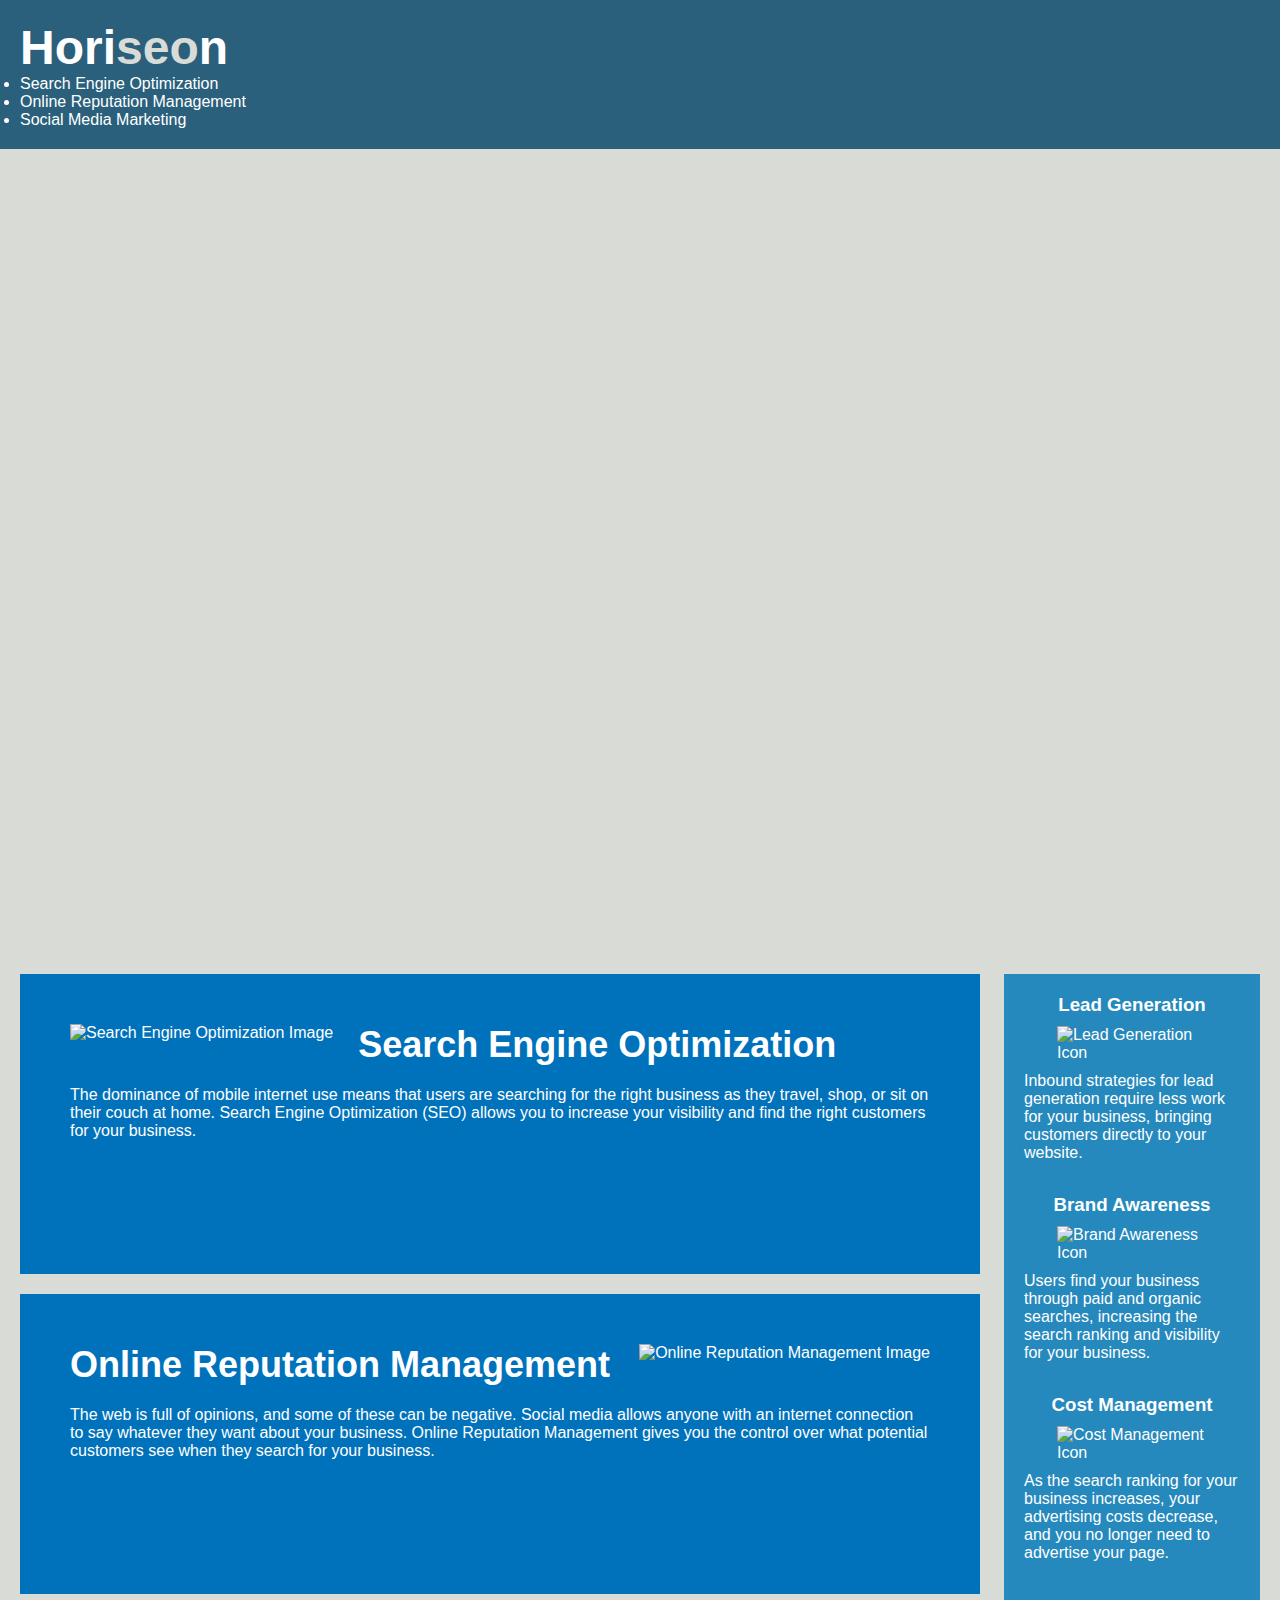
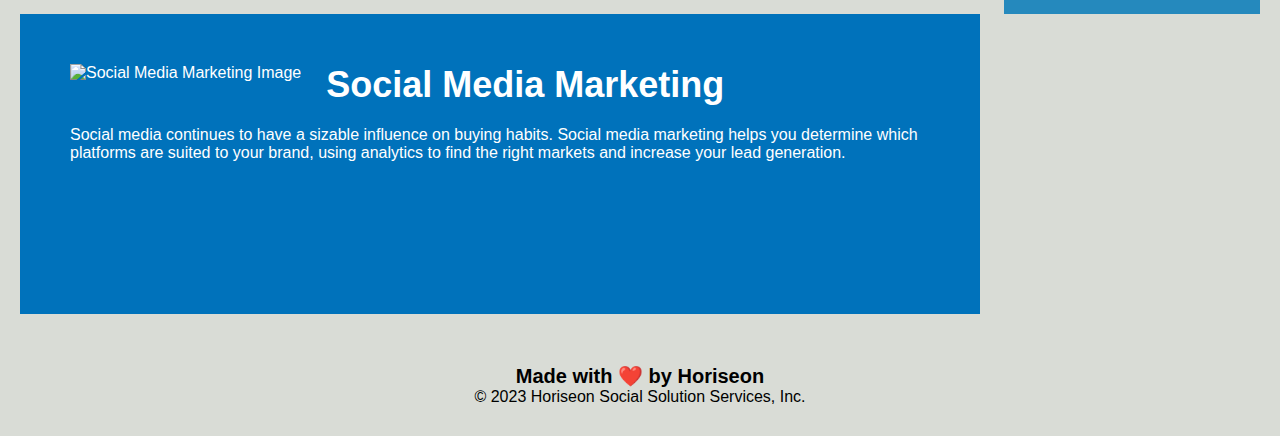
==== index.html @ 3003272a "UpdatedHTML" ====
<!DOCTYPE html>
<html lang="en-us">
<!-- Header -->
<head>
    <meta charset="UTF-8" />
    <link rel="stylesheet" href="./assets/css/style.css">
    <title>Website</title>
</head>

<body>
    <!-- Body -->
    <div class="header">
        <h1>Hori<span class="seo">seo</span>n</h1>
        <nav>
            <ul>
                <li>
                    <a href="#search-engine-optimization">Search Engine Optimization</a>
                </li>
                <li>
                    <a href="#online-reputation-management">Online Reputation Management</a>
                </li>
                <li>
                    <a href="#social-media-marketing">Social Media Marketing</a>
                </li>
            </ul>
        </nav>
    </div>
    <!-- Main Content Section -->
    <div class="hero"></div>
    <div class="content">
        <!-- Search Engine Optimization Section -->
        <section class="search-engine-optimization">
            <img src="./assets/images/search-engine-optimization.jpg" class="float-left" alt="Search Engine Optimization Image" />
            <h2>Search Engine Optimization</h2>
            <p>
                The dominance of mobile internet use means that users are searching for the right business as they travel, shop, or sit on their couch at home. Search Engine Optimization (SEO) allows you to increase your visibility and find the right customers for your business.
            </p>
        </section>
        <!-- Online Reputation Management Section -->
        <section id="online-reputation-management" class="online-reputation-management">
            <img src="./assets/images/online-reputation-management.jpg" class="float-right" alt="Online Reputation Management Image" />
            <h2>Online Reputation Management</h2>
            <p>
                The web is full of opinions, and some of these can be negative. Social media allows anyone with an internet connection to say whatever they want about your business. Online Reputation Management gives you the control over what potential customers see when they search for your business.
            </p>
        </section>
        <!-- Social Media Marketing Section -->
        <section id="social-media-marketing" class="social-media-marketing">
            <img src="./assets/images/social-media-marketing.jpg" class="float-left" alt="Social Media Marketing Image" />
            <h2>Social Media Marketing</h2>
            <p>
                Social media continues to have a sizable influence on buying habits. Social media marketing helps you determine which platforms are suited to your brand, using analytics to find the right markets and increase your lead generation.
            </p>
        </section>
        <!-- Benefits Section -->
    </div>
    <div class="benefits">
        <div class="benefit-lead">
            <h3>Lead Generation</h3>
            <img src="./assets/images/lead-generation.png" alt="Lead Generation Icon" />
            <p>
                Inbound strategies for lead generation require less work for your business, bringing customers directly to your website.
            </p>
        </div>
        <div class="benefit-brand">
            <h3>Brand Awareness</h3>
            <img src="./assets/images/brand-awareness.png" alt="Brand Awareness Icon" />
            <p>
                Users find your business through paid and organic searches, increasing the search ranking and visibility for your business.
            </p>
        </div>
        <div class="benefit-cost">
            <h3>Cost Management</h3>
            <img src="./assets/images/cost-management.png" alt="Cost Management Icon" />
            <p>
                As the search ranking for your business increases, your advertising costs decrease, and you no longer need to advertise your page.
            </p>
        </div>
    </div>
    <!-- Footer -->
    <div class="footer">
        <h2>Made with ❤️️ by Horiseon</h2>
        <p>
            &copy; 2023 Horiseon Social Solution Services, Inc.
        </p>
    </div>
</body>

</html>
---- assets/css/style.css ----
* {
    box-sizing: border-box;
    padding: 0;
    margin: 0;
}
/* Body Styles */
body {
    background-color: #d9dcd6;
}

/*Header Styles*/
.header {
    padding: 20px;
    font-family: 'Trebuchet MS', 'Lucida Sans Unicode', 'Lucida Grande', 'Lucida Sans', Arial, sans-serif;
    background-color: #2a607c;
    color: #ffffff;
}

.header h1 {
    display: inline-block;
    font-size: 48px;
}

.header h1 .seo {
    color: #d9dcd6;
}

.header div {
    padding-top: 15px;
    margin-right: 20px;
    float: right;
    font-family: 'Gill Sans', 'Gill Sans MT', Calibri, 'Trebuchet MS', sans-serif;
    font-size: 20px;
}

.header div ul {
    list-style-type: none;
}

.header div ul li {
    display: inline-block;
    margin-left: 25px;
}

a {
    color: #ffffff;
    text-decoration: none;
}
/* P Styles */
p {
    font-size: 16px;
}

.hero {
    height: 800px;
    width: 100%;
    margin-bottom: 25px;
    background-image: url("../images/digital-marketing-meeting.jpg");
    background-size: cover;
    background-position: center;
}

.float-left {
    float: left;
    margin-right: 25px;
}

.float-right {
    float: right;
    margin-left: 25px;
}

.content {
    width: 75%;
    display: inline-block;
    margin-left: 20px;
}

.benefits {
    margin-right: 20px;
    padding: 20px;
    clear: both;
    float: right;
    width: 20%;
    height: 100%;
    font-family: 'Gill Sans', 'Gill Sans MT', Calibri, 'Trebuchet MS', sans-serif;
    background-color: #2589bd;
}

.benefit-lead {
    margin-bottom: 32px;
    color: #ffffff;
}

.benefit-brand {
    margin-bottom: 32px;
    color: #ffffff;
}

.benefit-cost {
    margin-bottom: 32px;
    color: #ffffff;
}

.benefit-lead h3 {
    margin-bottom: 10px;
    text-align: center;
}

.benefit-brand h3 {
    margin-bottom: 10px;
    text-align: center;
}

.benefit-cost h3 {
    margin-bottom: 10px;
    text-align: center;
}

.benefit-lead img {
    display: block;
    margin: 10px auto;
    max-width: 150px;
}

.benefit-brand img {
    display: block;
    margin: 10px auto;
    max-width: 150px;
}

.benefit-cost img {
    display: block;
    margin: 10px auto;
    max-width: 150px;
}

.search-engine-optimization {
    margin-bottom: 20px;
    padding: 50px;
    height: 300px;
    font-family: 'Gill Sans', 'Gill Sans MT', Calibri, 'Trebuchet MS', sans-serif;
    background-color: #0072bb;
    color: #ffffff;
}

.online-reputation-management {
    margin-bottom: 20px;
    padding: 50px;
    height: 300px;
    font-family: 'Gill Sans', 'Gill Sans MT', Calibri, 'Trebuchet MS', sans-serif;
    background-color: #0072bb;
    color: #ffffff;
}

.social-media-marketing {
    margin-bottom: 20px;
    padding: 50px;
    height: 300px;
    font-family: 'Gill Sans', 'Gill Sans MT', Calibri, 'Trebuchet MS', sans-serif;
    background-color: #0072bb;
    color: #ffffff;
}

.search-engine-optimization img {
    max-height: 200px;
}

.online-reputation-management img {
    max-height: 200px;
}

.social-media-marketing img {
    max-height: 200px;
}

.search-engine-optimization h2 {
    margin-bottom: 20px;
    font-size: 36px;
}

.online-reputation-management h2 {
    margin-bottom: 20px;
    font-size: 36px;
}

.social-media-marketing h2 {
    margin-bottom: 20px;
    font-size: 36px;
}
/* Footer Styles */
.footer {
    padding: 30px;
    clear: both;
    font-family: 'Trebuchet MS', 'Lucida Sans Unicode', 'Lucida Grande', 'Lucida Sans', Arial, sans-serif;
    text-align: center;
}

.footer h2 {
    font-size: 20px;
}
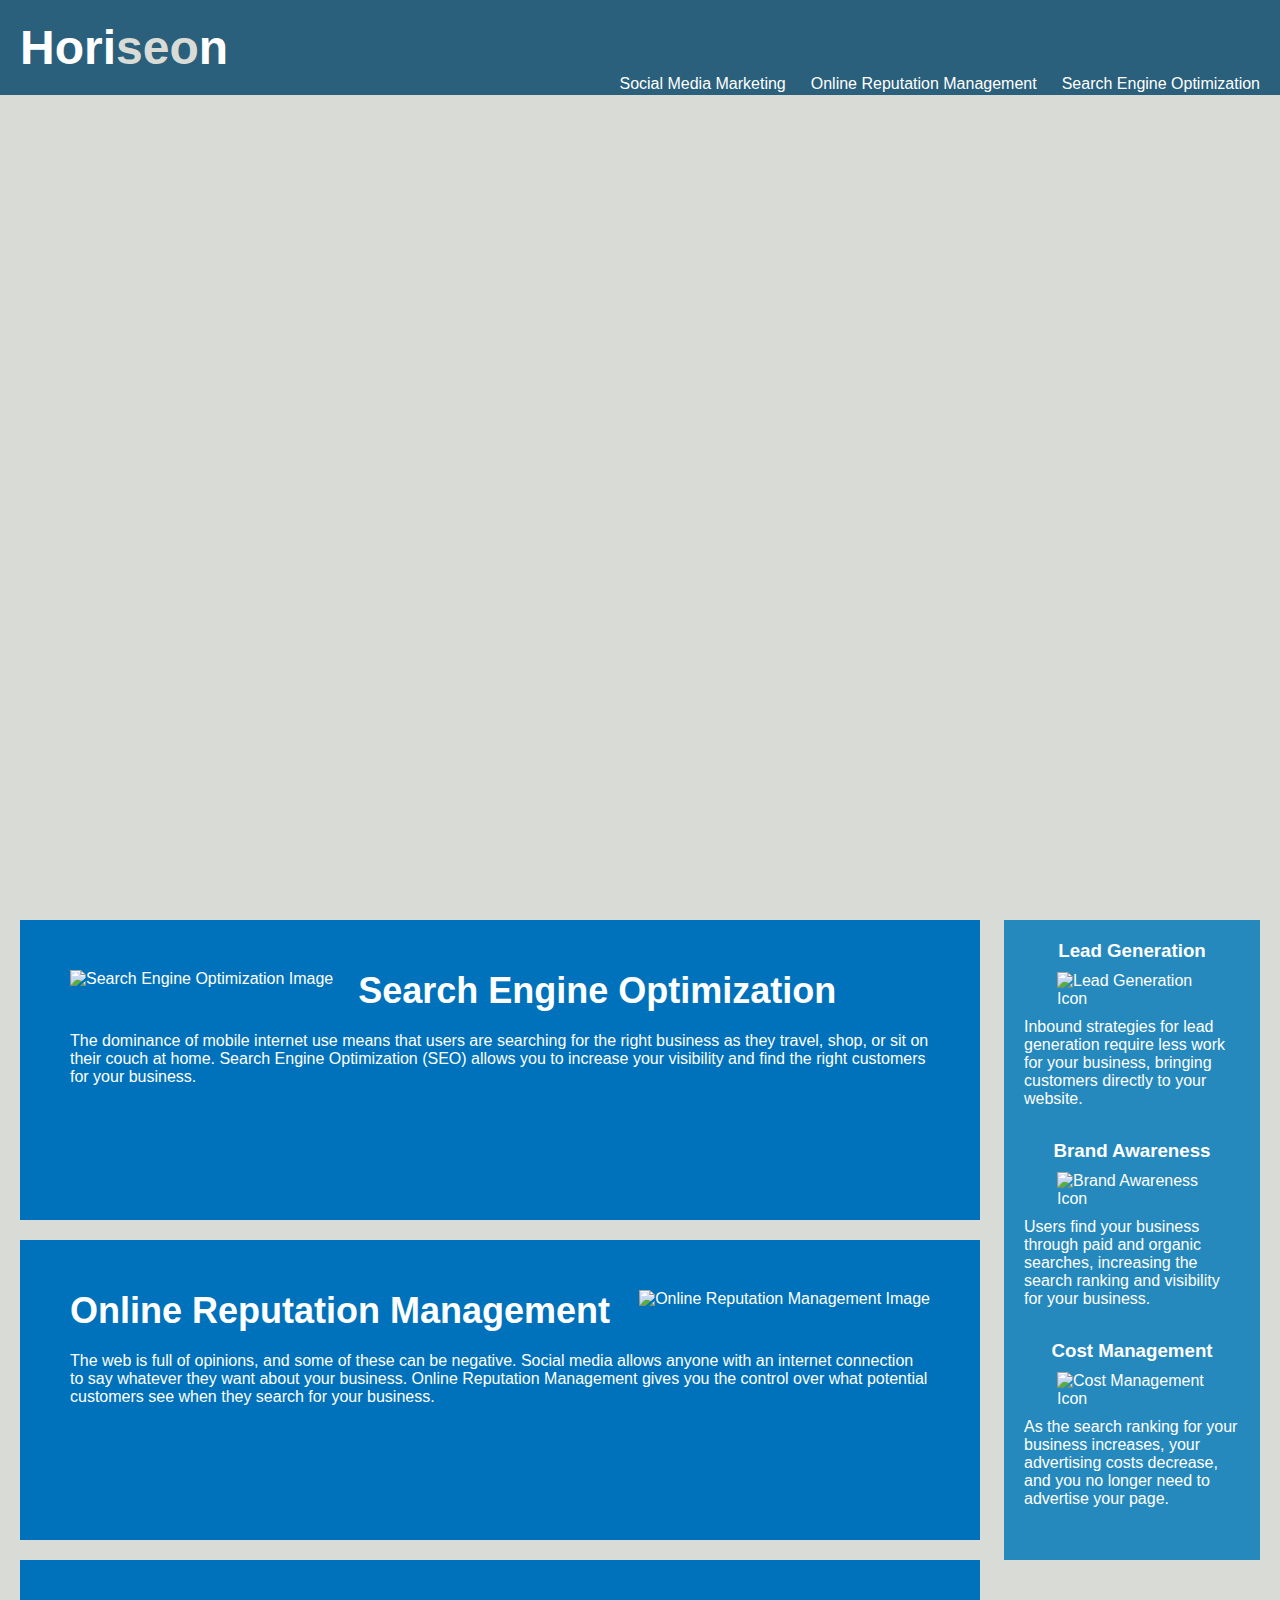
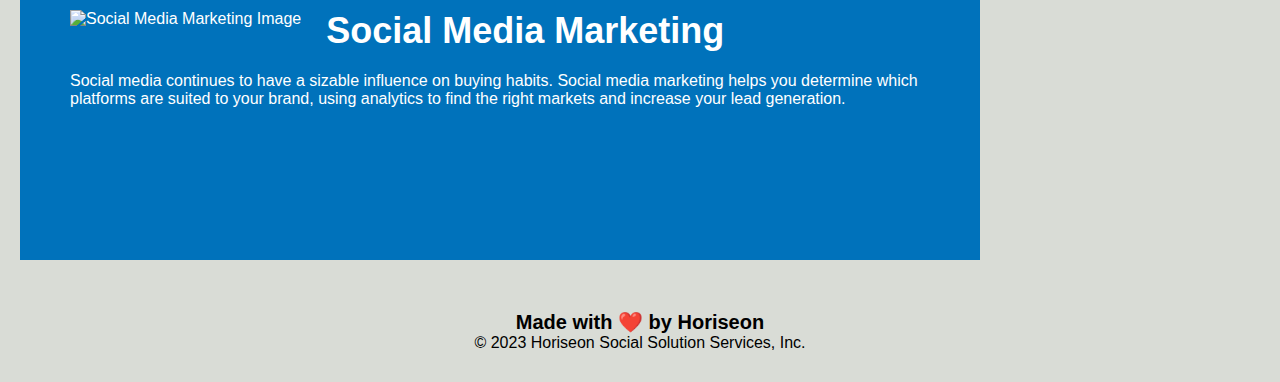
==== commit 611fb339: "Fixed Header List" ====
--- a/index.html
+++ b/index.html
@@ -1,6 +1,6 @@
 <!DOCTYPE html>
 <html lang="en-us">
-<!-- Header -->
+<!-- Header Section -->
 <head>
     <meta charset="UTF-8" />
     <link rel="stylesheet" href="./assets/css/style.css">
@@ -8,18 +8,18 @@
 </head>
 
 <body>
-    <!-- Body -->
+    <!-- Body Section -->
     <div class="header">
         <h1>Hori<span class="seo">seo</span>n</h1>
         <nav>
             <ul>
-                <li>
+                <li class="float-right">
                     <a href="#search-engine-optimization">Search Engine Optimization</a>
                 </li>
-                <li>
+                <li class="float-right">
                     <a href="#online-reputation-management">Online Reputation Management</a>
                 </li>
-                <li>
+                <li class="float-right">
                     <a href="#social-media-marketing">Social Media Marketing</a>
                 </li>
             </ul>
@@ -29,7 +29,7 @@
     <div class="hero"></div>
     <div class="content">
         <!-- Search Engine Optimization Section -->
-        <section class="search-engine-optimization">
+        <section id="search-engine-optimization" class="search-engine-optimization">
             <img src="./assets/images/search-engine-optimization.jpg" class="float-left" alt="Search Engine Optimization Image" />
             <h2>Search Engine Optimization</h2>
             <p>
@@ -77,7 +77,7 @@
             </p>
         </div>
     </div>
-    <!-- Footer -->
+    <!-- Footer Section -->
     <div class="footer">
         <h2>Made with ❤️️ by Horiseon</h2>
         <p>
@@ -86,4 +86,5 @@
     </div>
 </body>
 
+
 </html>--- a/assets/css/style.css
+++ b/assets/css/style.css
@@ -16,12 +16,12 @@
     background-color: #2a607c;
     color: #ffffff;
 }
-
+/* Header 1*/
 .header h1 {
     display: inline-block;
     font-size: 48px;
 }
-
+/* Header SEO color */
 .header h1 .seo {
     color: #d9dcd6;
 }
@@ -32,13 +32,15 @@
     float: right;
     font-family: 'Gill Sans', 'Gill Sans MT', Calibri, 'Trebuchet MS', sans-serif;
     font-size: 20px;
+    display: inline;
 }
 
 .header div ul {
-    list-style-type: none;
-}
-
-.header div ul li {
+    list-style-type:none;
+    
+}
+
+.header ul li {
     display: inline-block;
     margin-left: 25px;
 }
@@ -51,7 +53,7 @@
 p {
     font-size: 16px;
 }
-
+/* Hero Class */
 .hero {
     height: 800px;
     width: 100%;
